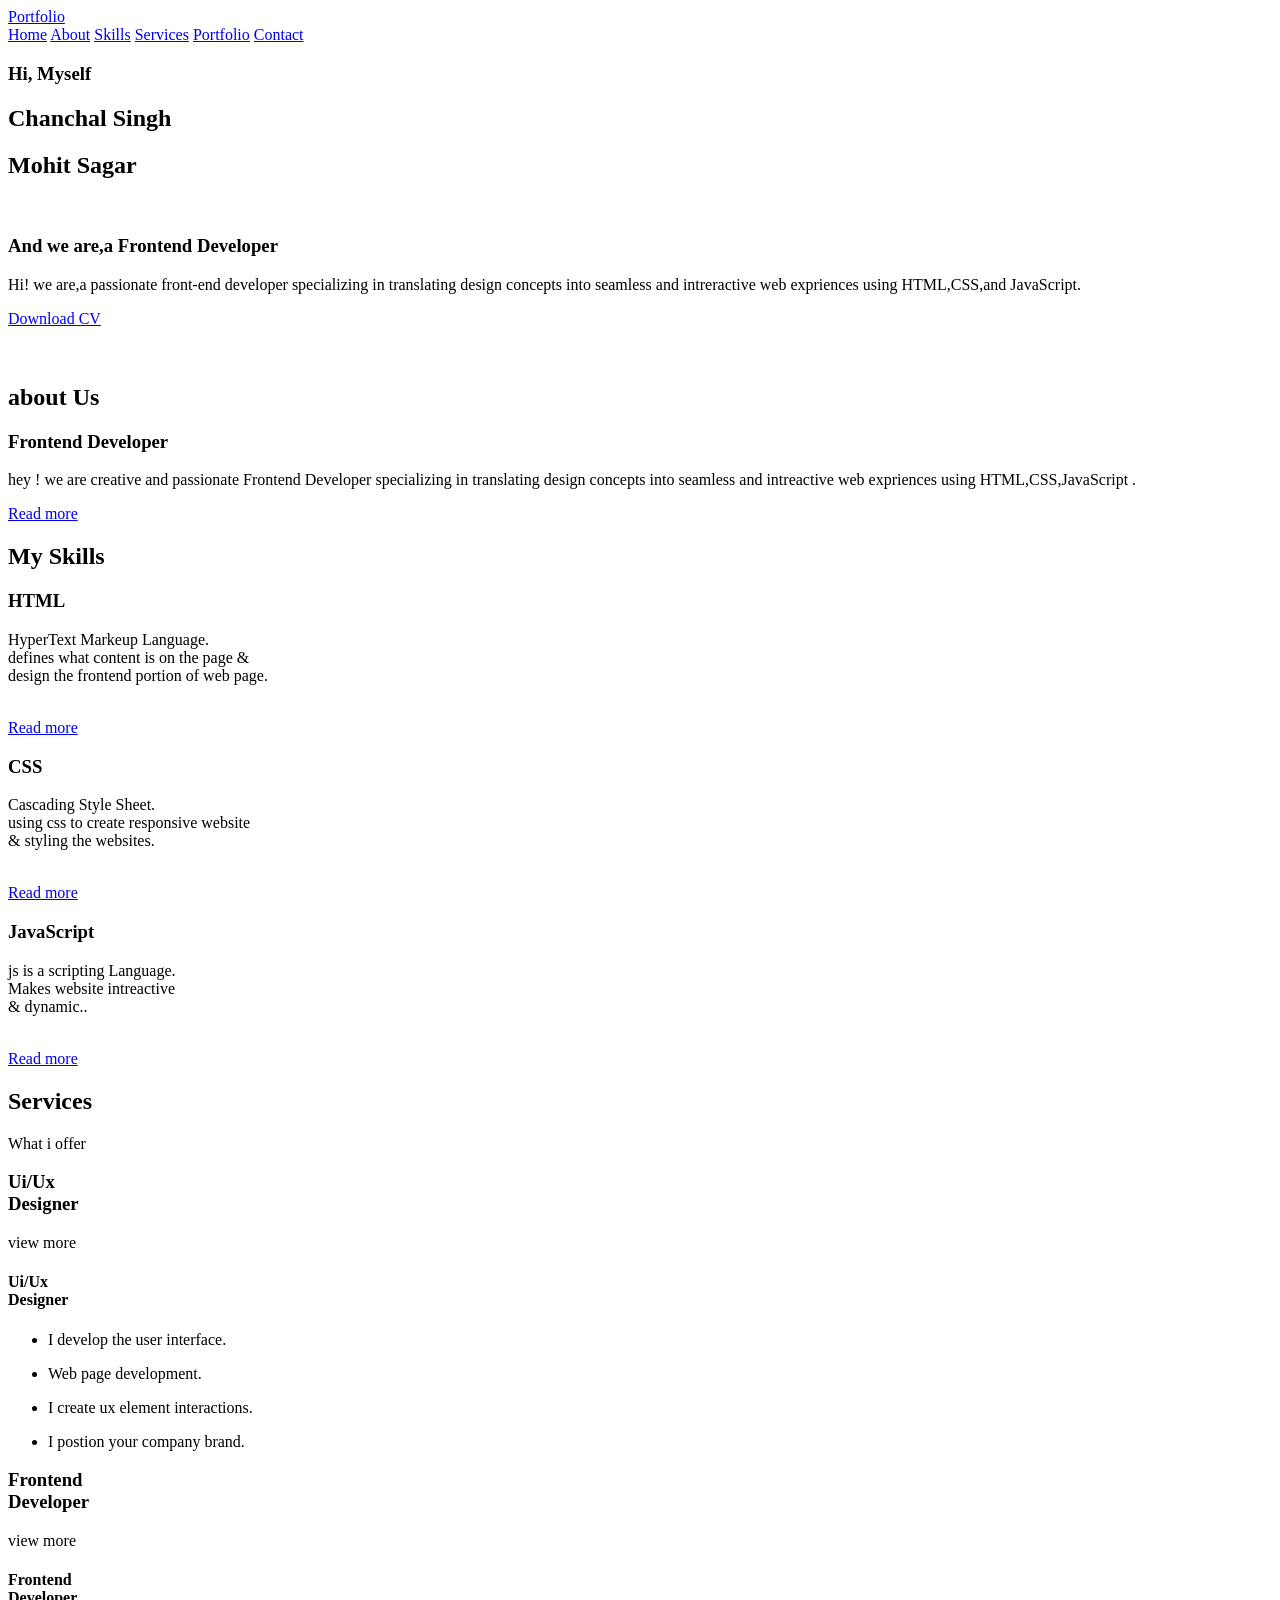
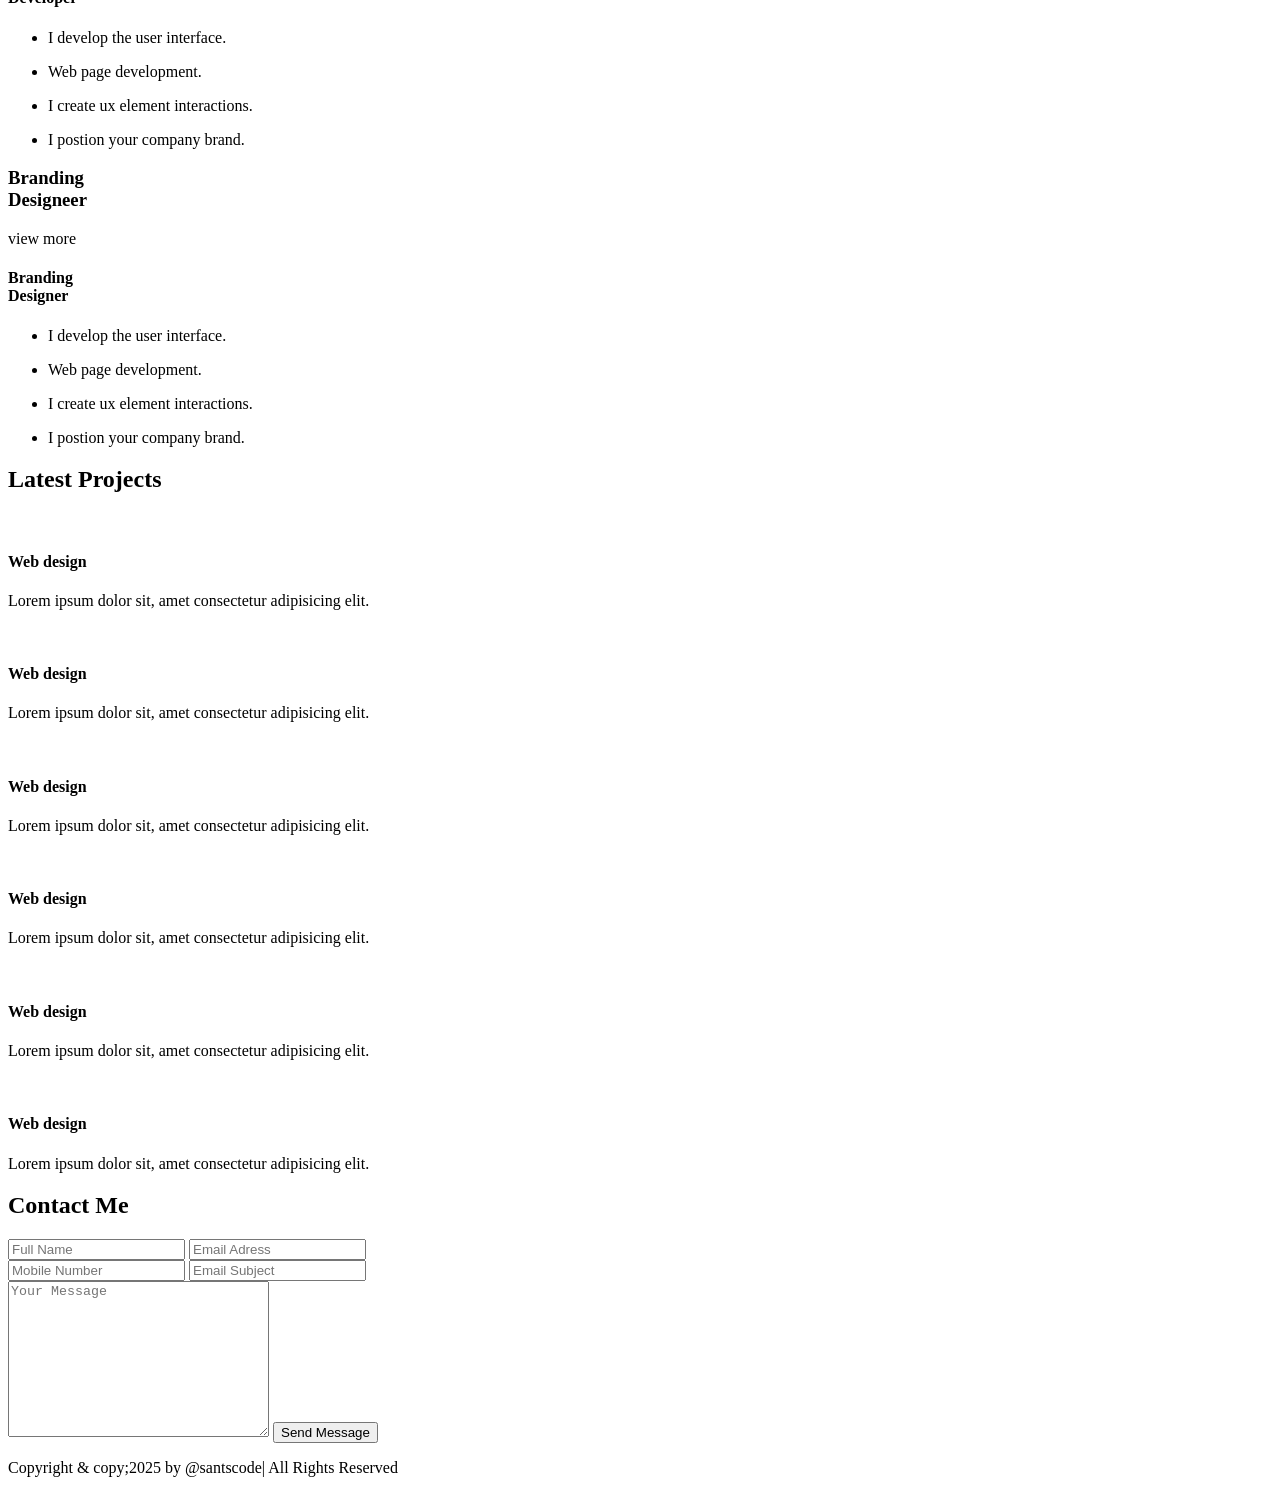
==== project.html @ 7f55e63b "Add files via upload" ====
<!DOCTYPE html>
<html lang="en">
<head>
    <meta charset="UTF-8">
    <meta name="viewport" content="width=device-width, initial-scale=1.0">
    <title>Document</title>
    <link rel="stylesheet" href="https://cdnjs.cloudflare.com/ajax/libs/font-awesome/7.0.1/css/all.min.css" integrity="sha512-2SwdPD6INVrV/lHTZbO2nodKhrnDdJK9/kg2XD1r9uGqPo1cUbujc+IYdlYdEErWNu69gVcYgdxlmVmzTWnetw==" crossorigin="anonymous" referrerpolicy="no-referrer" />
    <link rel="stylesheet" href="style.css">
    <script src="script.js"></script> 

    
</head>
<body>
    <header class="header">
        <a href="#" class="logo">Portfolio</a>

        <i class="fa-solid fa-bars" id="menu-icon"></i>

        <nav class="navbar">
            <a href="#home" class="active">Home</a>
            <a href="#about">About</a>
            <a href="#Skills">Skills</a>
            <a href="#Services">Services</a>
            <a href="#portfolio">Portfolio</a>
            <a href="#contact">Contact</a>
        </nav>
    </header>
    
    <section class="home" id="home">
        <div class="home-content">
            <h3>Hi, Myself</h3>
            <h1>Chanchal Singh</h1> 
             <h2>Mohit Sagar</h2> <br>
            <h3>And we are,a <span> Frontend Developer </span></h3>
            <p> Hi! we are,a passionate front-end developer specializing in translating design concepts into seamless and intreractive web expriences using HTML,CSS,and JavaScript.</p>
            
            <div class="social-media">
                <a href="#"><i class="fa-brands fa-facebook"></i></a>
                <a href="#"><i class="fa-brands fa-twitter"></i></a>
                <a href="#"><i class="fa-brands fa-instagram"></i></a>
                <a href="#"><i class="fa-brands fa-linkedin"></i></a>
            </div>

            <a href="#" class="btn">Download CV</a>
        </div>

        <div class="home-img">
            <img src="https://nexwebsites.com/images/blog/web-development.png" alt="">
        </div>
    </section>
    <!-- about section design -->

    <section class="about" id="about">
        <div class="about-img">
            <img src="https://i.ytimg.com/vi/7C4dv8vuwEk/maxresdefault.jpg" alt="">
        </div>

        <div class="about-content">
            <h2 class="heading">about <span>Us</span></h2>
            <h3>Frontend Developer</h3>
            <p> hey ! we are creative and passionate Frontend Developer specializing in translating design concepts into seamless
                 and intreactive web expriences using HTML,CSS,JavaScript .</p>
            <a href="#" class="btn">Read more</a>
        </div>
    </section>
    <!-- skills section -->
     <!-- <section class="skills section" id="skills">
        <h2 class="section_title">Skills</h2>
        <span class="section_subtitle"><y technical level</span>

            <div class="skills_container container grid">
                <div class="skills_content">
                    <div class="skills_header">
                        <i class="fa-duotone fa-light fa-brackets-curly" skiils_icon></i>

                        <div>
                            <h1 class="skills_title">Frontend developer</h1>
                            <span class="skills_subtitle">More than 4 years</span>
                        </div>
                                <i class="fa-light fa-angle-down" skills_arrow></i>
                        </div>

                        <div class="skills_list grid">
                            <div class="skills_data">
                                <div class="skills_title">
                                    <h3 class="skills_name">HTML</h3>
                                    <span class="skills_number">90%</span>
                                </div>
                                <div class="skills_bar">
                                    <span class="skills_percentage skills_html"></span>
                                </div>
                            </div>

                            <div class="skills_data">
                                <div class="skills_title">
                                    <h3 class="skills_name">CSS</h3>
                                    <span class="skills_number">80%</span>
                                </div>
                                <div class="skills_bar">
                                    <span class="skills_percentage skills_css"></span>
                                </div>
                            </div>

                            <div class="skills_data">
                                <div class="skills_title">
                                    <h3 class="skills_name">JavaSript</h3>
                                    <span class="skills_number">60%</span>
                                </div>
                                <div class="skills_bar">
                                    <span class="skills_percentage skills_js"></span>
                                </div>
                            </div>

                            <div class="skills_data">
                                <div class="skills_title">
                                    <h3 class="skills_name">React</h3>
                                    <span class="skills_number">75%</span>
                                </div>
                                <div class="skills_bar">
                                    <span class="skills_percentage skills_react"></span>
                                </div>
                            </div>
                        </div>
                    </div>
                </div>
            </div>
    </section>
 -->


    <!-- service section design -->
     <section class="skills" id="skills">
        <h2 class="heading">My <span>Skills</span></h2>

        <div class="skills-container">
            <div class="skills-box">
                <i class="fa-brands fa-html5"></i>
                <h3>HTML</h3>
                <p> HyperText Markeup Language. <br>
                     defines what content is on the page & <br>
                    design the frontend portion of web page.</p> <br>
                <a href="#" class="btn">Read more</a>
            </div>

            <div class="skills-box">
                <i class="fa-brands fa-css"></i>
                <h3>CSS</h3>
                <p> Cascading Style Sheet. <br>
                    using css to create responsive website <br>
                     & styling the websites.
                    </p> <br>
                <a href="#" class="btn">Read more</a>
            </div>

            <div class="skills-box">
                <i class="fa-brands fa-js"></i>
                <h3>JavaScript</h3>
                <p> js is a scripting Language. <br>
                     Makes website intreactive <br>
                      & dynamic..</p> <br>
                <a href="#" class="btn">Read more</a>
            </div>
        </div>
     </section>

     <!-- ---------------------- services------------------ -->
      <section class="services section" id="services">
        <h2 class="section_title">Services</h2>
        <span class="section_subtitle">What i offer</span>

        <div class="services_container container grid">

            <!-- ------------services 1-------- -->
             <div class="services_content">
                <div>
                    <i class="uil uil-web-grid services_icon"></i>
                    <h3 class="services_title">Ui/Ux <br> Designer</h3>
                </div>

                <span class="button button--flex button--small button--link services_button">
                    view more
                    <i class="uil uil-arrow-right button_icon"></i>
                </span>

                <div class="services_modal">
                    <div class="services_modal-content">
                        <h4 class="services_modal-title">Ui/Ux <br>Designer</h4>
                        <i class="uil uil-times services_modal-close"></i>

                        <ul class="services_modal-services grid">
                            <li class="services_modal-service">
                                <i class="uil uil-check-circle services_modal-icon"></i>
                                <p>I develop the user interface. </p>
                            </li>

                            <li class="services_modal-service">
                                <i class="uil uil-check-circle services_modal-icon"></i>
                                <p> Web page development. </p>
                            </li>

                            <li class="services_modal-service">
                                <i class="uil uil-check-circle services_modal-icon"></i>
                                <p> I create ux element interactions. </p>
                            </li>

                            <li class="services_modal-service">
                                <i class="uil uil-check-circle services_modal-icon"></i>
                                <p>I postion your company brand. </p>
                            </li>
                        </ul>
                    </div>
                </div>
             </div>

             <!-- --------------------services 2---------------------- -->

             <div class="services_content">
                <div>
                    <i class="uil uil-arrow services-icon"></i>
                    <h3 class="services_title">Frontend<br> Developer</h3>
                </div>

                <span class="button button--flex button--small button--link services_button">
                    view more
                    <i class="uil uil-arrow-right button_icon"></i>
                </span>

                <div class="services_modal">
                    <div class="services_modal-content">
                        <h4 class="services_modal-title">Frontend <br>Developer</h4>
                        <i class="uil uil-times services_modal-close"></i>

                        <ul class="services_modal-services grid">
                            <li class="services_modal-service">
                                <i class="uil uil-check-circle services_modal-icon"></i>
                                <p>I develop the user interface. </p>
                            </li>

                            <li class="services_modal-service">
                                <i class="uil uil-check-circle services_modal-icon"></i>
                                <p> Web page development. </p>
                            </li>

                            <li class="services_modal-service">
                                <i class="uil uil-check-circle services_modal-icon"></i>
                                <p> I create ux element interactions. </p>
                            </li>

                            <li class="services_modal-service">
                                <i class="uil uil-check-circle services_modal-icon"></i>
                                <p>I postion your company brand. </p>
                            </li>
                        </ul>
                    </div>
                </div>
             </div>


                        <!-------------------------services 3------------------------------- -->

                        
             <div class="services_content">
                <div>
                    <i class="uil uil-pen services_icon"></i>
                    <h3 class="services_title">Branding<br> Designeer</h3>
                </div>

                <span class="button button--flex button--small button--link services_button">
                    view more
                    <i class="uil uil-arrow-right button_icon"></i>
                </span>

                <div class="services_modal">
                    <div class="services_modal-content">
                        <h4 class="services_modal-title">Branding<br>Designer</h4>
                        <i class="uil uil-times services_modal-close"></i>

                        <ul class="services_modal-services grid">
                            <li class="services_modal-service">
                                <i class="uil uil-check-circle services_modal-icon"></i>
                                <p>I develop the user interface. </p>
                            </li>

                            <li class="services_modal-service">
                                <i class="uil uil-check-circle services_modal-icon"></i>
                                <p> Web page development. </p>
                            </li>

                            <li class="services_modal-service">
                                <i class="uil uil-check-circle services_modal-icon"></i>
                                <p> I create ux element interactions. </p>
                            </li>

                            <li class="services_modal-service">
                                <i class="uil uil-check-circle services_modal-icon"></i>
                                <p>I postion your company brand. </p>
                            </li>
                        </ul>
                     </div>
                </div>
             </div>
        </div>
      </section>


     <!-- portfolio section code -->
      <section class="portfolio" id="portfolio">
        <h2 class="heading">Latest <span>Projects</span></h2>

        <div class="portfolio-container">
            <div class="portfolio-box">
                <img src="https://encrypted-tbn0.gstatic.com/images?q=tbn:ANd9GcQcWhNCQWmIfLPY48UnGY1GD1vvzpwM5A0dng&s" alt="">
                <div class="portfolio-layer">
                    <h4>Web design</h4>
                    <p>Lorem ipsum dolor sit, amet consectetur adipisicing elit.</p>
                </div>  
            </div>

        <div class="portfolio-box">
                <img src="https://wallpapers.com/images/featured/coding-background-9izlympnd0ovmpli.webp" alt="">
                <div class="portfolio-layer">
                    <h4>Web design</h4>
                    <p>Lorem ipsum dolor sit, amet consectetur adipisicing elit.</p>
                </div>
        </div>

        <div class="portfolio-box">
                <img src="https://encrypted-tbn0.gstatic.com/images?q=tbn:ANd9GcQA8-SVCjWzKKlmFFNOeRy-0k4UFYcGdRPdP8UoX1Ej-yc79iflpdsC0J1tIxqjRBEjPcM&usqp=CAU" alt="">
                <div class="portfolio-layer">
                    <h4>Web design</h4>
                    <p>Lorem ipsum dolor sit, amet consectetur adipisicing elit.</p>
                </div>
        </div>


        <div class="portfolio-box">
                <img src="https://nexwebsites.com/images/blog/web-development.png" alt="">
                <div class="portfolio-layer">
                    <h4>Web design</h4>
                    <p>Lorem ipsum dolor sit, amet consectetur adipisicing elit.</p>
                </div>
        </div>


         <div class="portfolio-box">
                <img src="https://cdn.prod.website-files.com/63661be69add2683cb565ec0/6367773b943c1ae4cae4c5ea_Goldfish%20Code%20%3AFront%20End%20vs%20Back%20End%20Development.jpg" alt="">
                <div class="portfolio-layer">
                    <h4>Web design</h4>
                    <p>Lorem ipsum dolor sit, amet consectetur adipisicing elit.</p>
                </div>
         </div>


        <div class="portfolio-box">
                <img src="https://encrypted-tbn0.gstatic.com/images?q=tbn:ANd9GcTIYVaniTEzoOJwU8rK9FwqmAMg4bFlgAS8V4hAoCARYr05YmHAVi4Egm0ym7dl34-bvds&usqp=CAU" alt="">
                <div class="portfolio-layer">
                    <h4>Web design</h4>
                    <p>Lorem ipsum dolor sit, amet consectetur adipisicing elit.</p>

                </div>
            </div>
        </div>
      </section>

      <!-- contact section design -->
       <section class="contact" id="contact">
        <h2 class="heading">Contact <span>Me</span></h2>
        <form action="#">
            <div class="input-box">
                <input type="text" placeholder="Full Name">
                <input type="email" placeholder="Email Adress">
            </div>
            <div class="input-box">
                <input type="number" placeholder="Mobile Number">
                <input type="text" placeholder="Email Subject">
            </div>
            <textarea name="" id="" cols="30" rows="10" placeholder="Your Message"></textarea>
            <input type="submit" value="Send Message" class="btn">
        </form>
       </section>
    <!-- footer design -->
     <footer class="footer">
        <div class="footer-text">
            <p>Copyright & copy;2025 by @santscode| All Rights Reserved</p>
        </div>

        <div class="footer-iconTop">
            <a href="#home"><i class="fa-solid fa-angle-up"></i></a>

        </div>
     </footer>

     <script src="https://unpkg.com/scrollreveal"></script>
     
     <script src="script.js"></script>
</body>
</html>
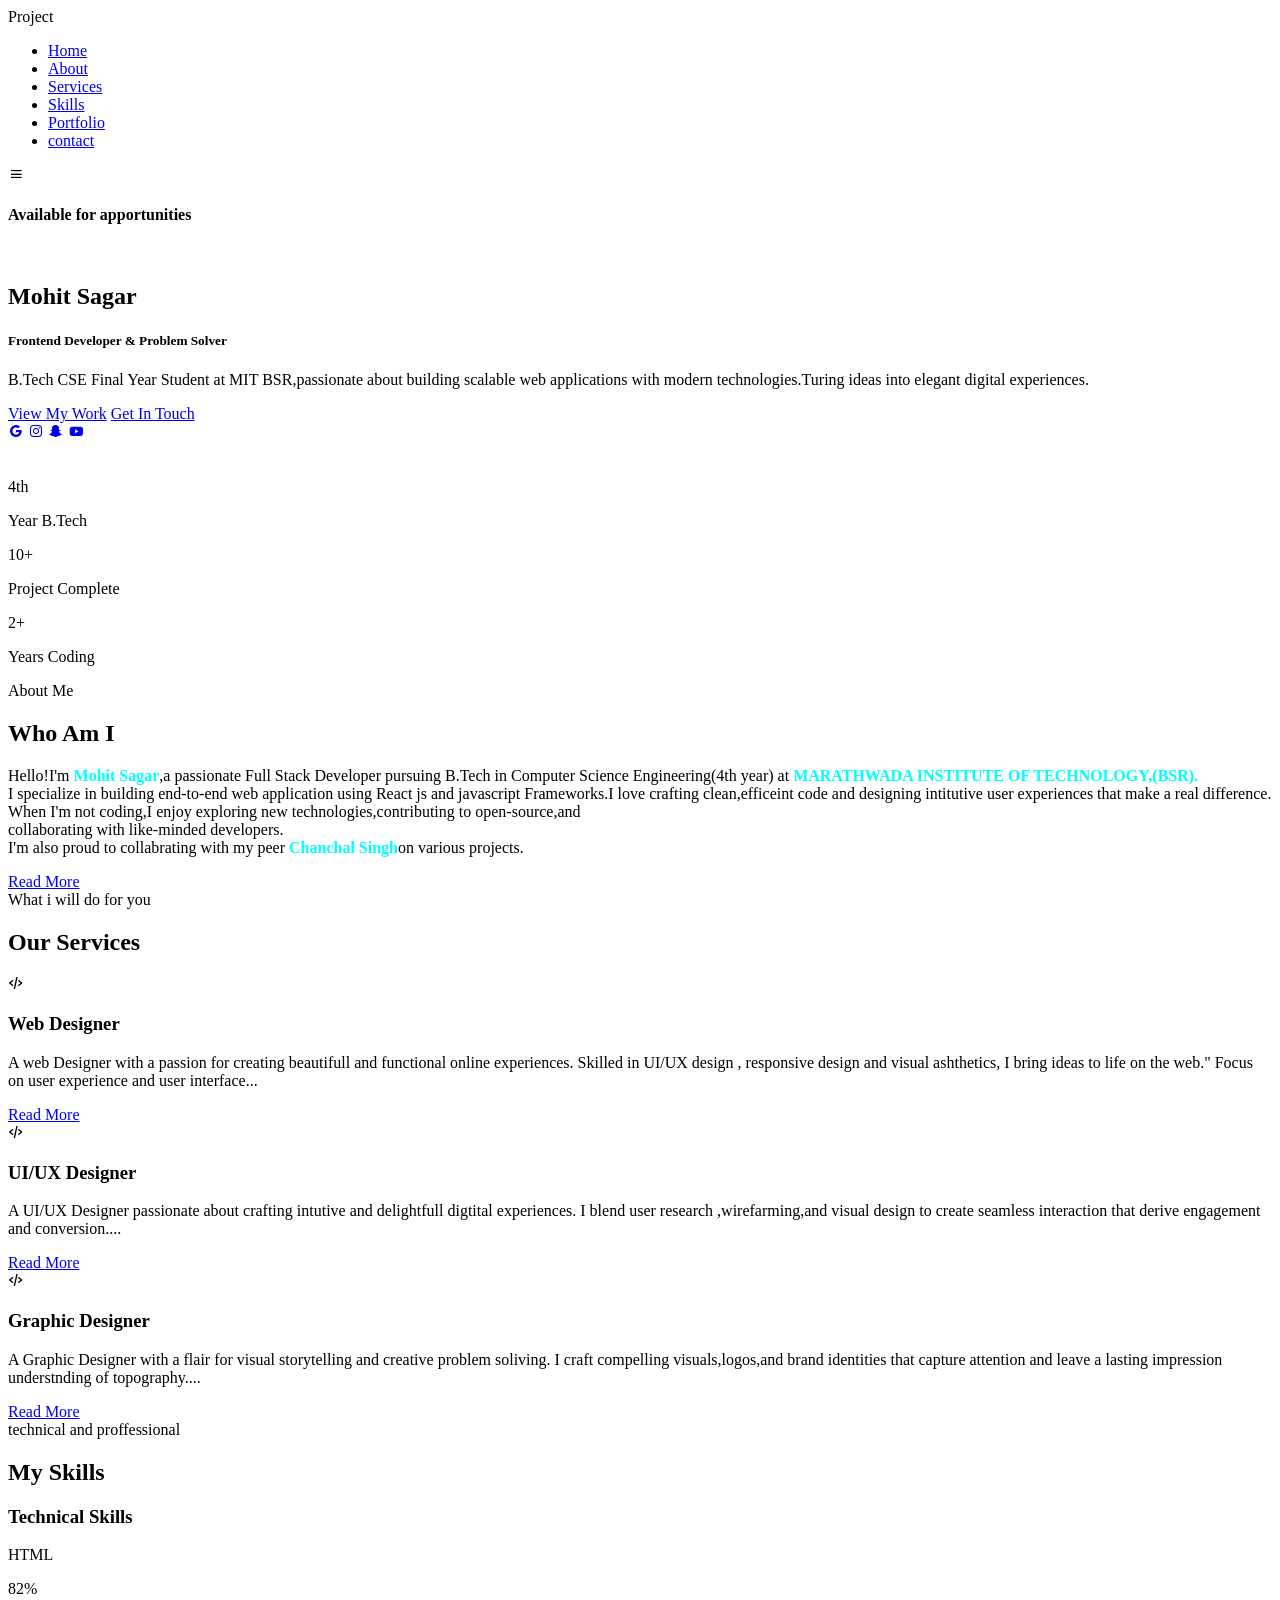
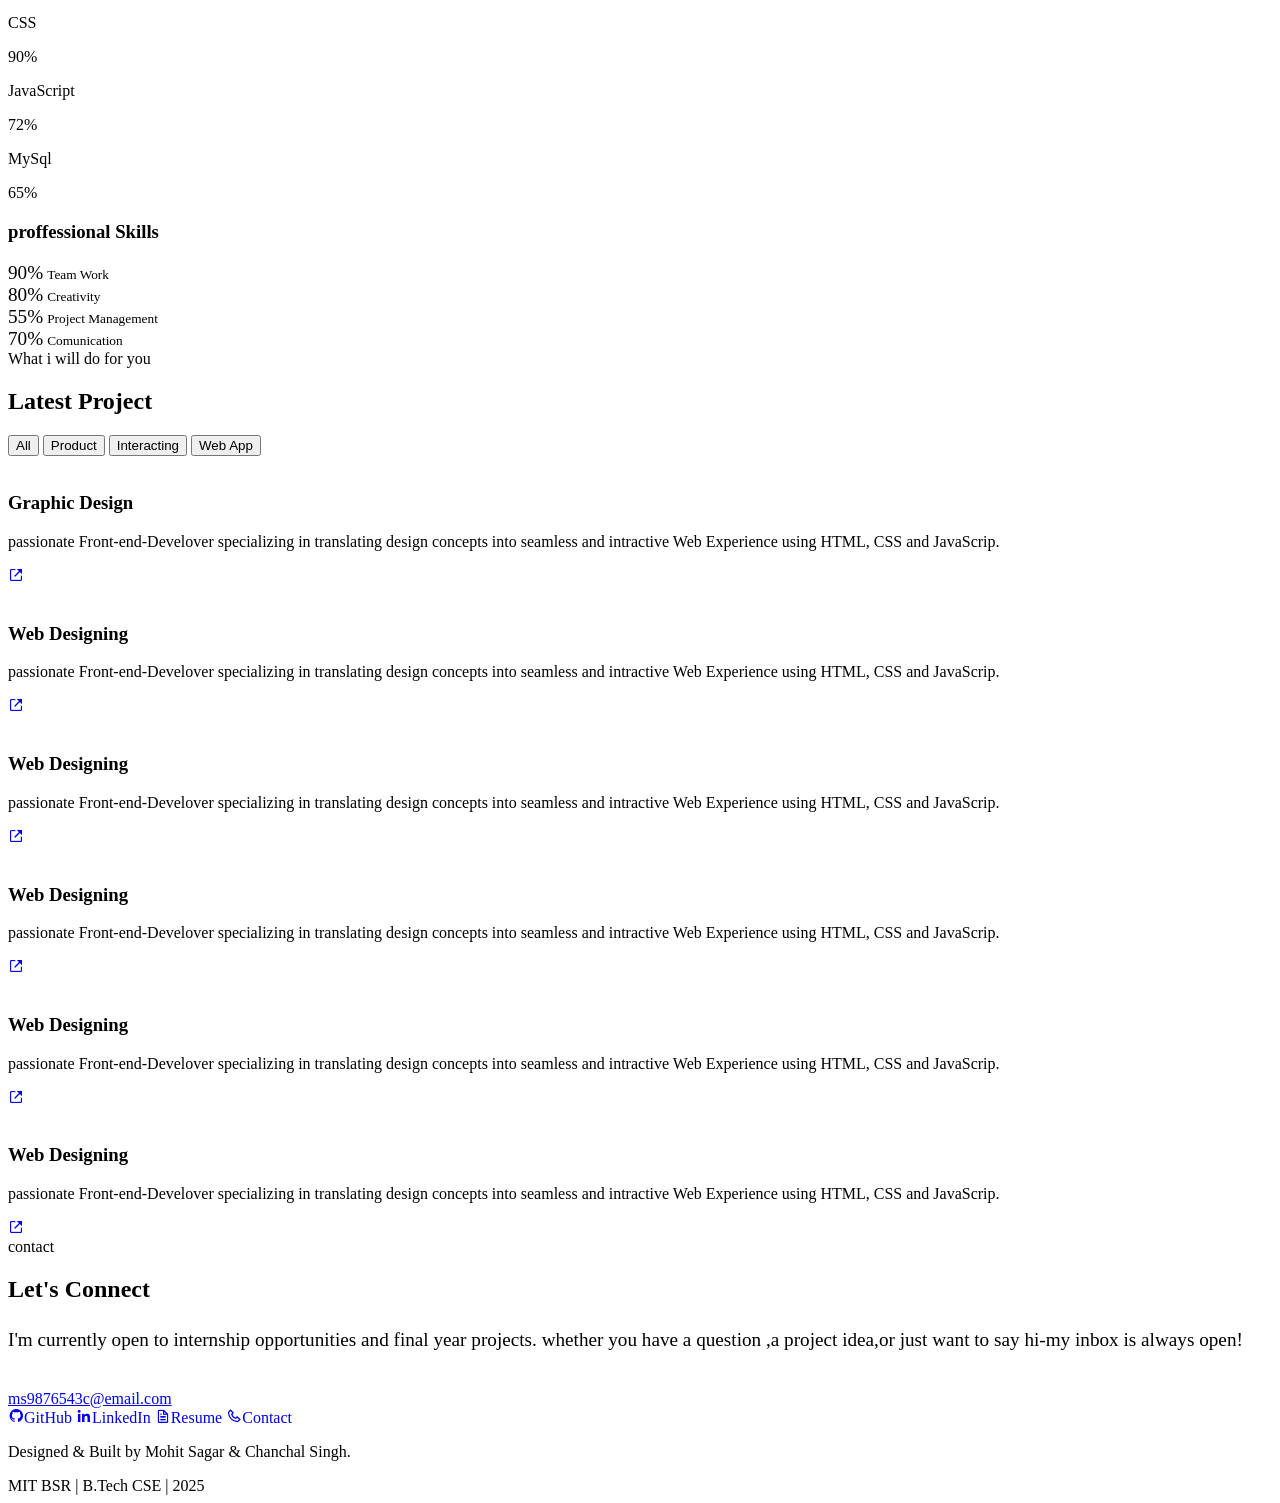
==== commit d4abe952: "Add files via upload" ====
--- a/project.html
+++ b/project.html
@@ -3,395 +3,373 @@
 <head>
     <meta charset="UTF-8">
     <meta name="viewport" content="width=device-width, initial-scale=1.0">
-    <title>Document</title>
-    <link rel="stylesheet" href="https://cdnjs.cloudflare.com/ajax/libs/font-awesome/7.0.1/css/all.min.css" integrity="sha512-2SwdPD6INVrV/lHTZbO2nodKhrnDdJK9/kg2XD1r9uGqPo1cUbujc+IYdlYdEErWNu69gVcYgdxlmVmzTWnetw==" crossorigin="anonymous" referrerpolicy="no-referrer" />
-    <link rel="stylesheet" href="style.css">
-    <script src="script.js"></script> 
-
-    
+    <title>Personal Portfolio</title>
+    <link rel="stylesheet" href="project.css">
+    <link href='https://unpkg.com/boxicons@2.1.4/css/boxicons.min.css' rel='stylesheet'>
+
 </head>
 <body>
-    <header class="header">
-        <a href="#" class="logo">Portfolio</a>
-
-        <i class="fa-solid fa-bars" id="menu-icon"></i>
-
-        <nav class="navbar">
-            <a href="#home" class="active">Home</a>
-            <a href="#about">About</a>
-            <a href="#Skills">Skills</a>
-            <a href="#Services">Services</a>
-            <a href="#portfolio">Portfolio</a>
-            <a href="#contact">Contact</a>
-        </nav>
+    <header>
+        <div class="logo"><span>P</span>roject</div>
+        <ul class="navlist">
+            <li><a href="#home">Home</a></li>
+            <li><a href="#about">About</a></li>
+            <li><a href="#services">Services</a></li>
+            <li><a href="#skills">Skills</a></li>
+            <li><a href="#portfolio">Portfolio</a></li>
+            <li><a href="#contact">contact</a></li>
+        </ul>
+        <div id="menu-icon" class="bx bx-menu"></div>
     </header>
-    
-    <section class="home" id="home">
-        <div class="home-content">
-            <h3>Hi, Myself</h3>
-            <h1>Chanchal Singh</h1> 
-             <h2>Mohit Sagar</h2> <br>
-            <h3>And we are,a <span> Frontend Developer </span></h3>
-            <p> Hi! we are,a passionate front-end developer specializing in translating design concepts into seamless and intreractive web expriences using HTML,CSS,and JavaScript.</p>
-            
-            <div class="social-media">
-                <a href="#"><i class="fa-brands fa-facebook"></i></a>
-                <a href="#"><i class="fa-brands fa-twitter"></i></a>
-                <a href="#"><i class="fa-brands fa-instagram"></i></a>
-                <a href="#"><i class="fa-brands fa-linkedin"></i></a>
-            </div>
-
-            <a href="#" class="btn">Download CV</a>
-        </div>
-
-        <div class="home-img">
-            <img src="https://nexwebsites.com/images/blog/web-development.png" alt="">
-        </div>
-    </section>
-    <!-- about section design -->
-
-    <section class="about" id="about">
-        <div class="about-img">
-            <img src="https://i.ytimg.com/vi/7C4dv8vuwEk/maxresdefault.jpg" alt="">
-        </div>
-
-        <div class="about-content">
-            <h2 class="heading">about <span>Us</span></h2>
-            <h3>Frontend Developer</h3>
-            <p> hey ! we are creative and passionate Frontend Developer specializing in translating design concepts into seamless
-                 and intreactive web expriences using HTML,CSS,JavaScript .</p>
-            <a href="#" class="btn">Read more</a>
-        </div>
-    </section>
-    <!-- skills section -->
-     <!-- <section class="skills section" id="skills">
-        <h2 class="section_title">Skills</h2>
-        <span class="section_subtitle"><y technical level</span>
-
-            <div class="skills_container container grid">
-                <div class="skills_content">
-                    <div class="skills_header">
-                        <i class="fa-duotone fa-light fa-brackets-curly" skiils_icon></i>
-
-                        <div>
-                            <h1 class="skills_title">Frontend developer</h1>
-                            <span class="skills_subtitle">More than 4 years</span>
-                        </div>
-                                <i class="fa-light fa-angle-down" skills_arrow></i>
-                        </div>
-
-                        <div class="skills_list grid">
-                            <div class="skills_data">
-                                <div class="skills_title">
-                                    <h3 class="skills_name">HTML</h3>
-                                    <span class="skills_number">90%</span>
-                                </div>
-                                <div class="skills_bar">
-                                    <span class="skills_percentage skills_html"></span>
-                                </div>
-                            </div>
-
-                            <div class="skills_data">
-                                <div class="skills_title">
-                                    <h3 class="skills_name">CSS</h3>
-                                    <span class="skills_number">80%</span>
-                                </div>
-                                <div class="skills_bar">
-                                    <span class="skills_percentage skills_css"></span>
-                                </div>
-                            </div>
-
-                            <div class="skills_data">
-                                <div class="skills_title">
-                                    <h3 class="skills_name">JavaSript</h3>
-                                    <span class="skills_number">60%</span>
-                                </div>
-                                <div class="skills_bar">
-                                    <span class="skills_percentage skills_js"></span>
-                                </div>
-                            </div>
-
-                            <div class="skills_data">
-                                <div class="skills_title">
-                                    <h3 class="skills_name">React</h3>
-                                    <span class="skills_number">75%</span>
-                                </div>
-                                <div class="skills_bar">
-                                    <span class="skills_percentage skills_react"></span>
-                                </div>
-                            </div>
-                        </div>
-                    </div>
-                </div>
-            </div>
-    </section>
- -->
-
-
-    <!-- service section design -->
-     <section class="skills" id="skills">
-        <h2 class="heading">My <span>Skills</span></h2>
-
-        <div class="skills-container">
-            <div class="skills-box">
-                <i class="fa-brands fa-html5"></i>
-                <h3>HTML</h3>
-                <p> HyperText Markeup Language. <br>
-                     defines what content is on the page & <br>
-                    design the frontend portion of web page.</p> <br>
-                <a href="#" class="btn">Read more</a>
-            </div>
-
-            <div class="skills-box">
-                <i class="fa-brands fa-css"></i>
-                <h3>CSS</h3>
-                <p> Cascading Style Sheet. <br>
-                    using css to create responsive website <br>
-                     & styling the websites.
-                    </p> <br>
-                <a href="#" class="btn">Read more</a>
-            </div>
-
-            <div class="skills-box">
-                <i class="fa-brands fa-js"></i>
-                <h3>JavaScript</h3>
-                <p> js is a scripting Language. <br>
-                     Makes website intreactive <br>
-                      & dynamic..</p> <br>
-                <a href="#" class="btn">Read more</a>
-            </div>
-        </div>
+
+
+<!-- ----------------------home section------------------------- -->
+ <section id="home" class="home">
+    <div class="home-content">
+        <h4> Available for apportunities </h4><br> <h1>Mohit Sagar</h1>
+        <div class="change-text">
+            <h5>Frontend Developer & Problem Solver</h5>
+        </div>
+
+        <p>
+        </p>
+
+        <div class="info-box">
+                <p> B.Tech CSE Final Year Student at MIT BSR,passionate about building scalable web applications with modern technologies.Turing ideas  into elegant digital experiences.
+                </p>
+            </div>
+
+        <div class="buttons">
+            <a href="#services" class="btn-primary"> <span>View My Work</span></a>
+            <a href="#contact" class="btn-secondary">Get In Touch</a>
+        </div>
+
+        <div class="social-icons">
+            <a href="https://www.google.com/"><i class="bx bxl-google"></i></a>
+            <a href="https://www.instagram.com/"><i class="bx bxl-instagram"></i></a>
+            <a href="https://www.snapchat.com/"><i class="bx bxl-snapchat"></i></a>
+            <a href="https://www.youtube.com/"><i class="bx bxl-youtube"></i></a>
+        </div>
+    </div>
+
+
+    <div class="home-image">
+        <div class="img-box">
+            <img src="https://as1.ftcdn.net/v2/jpg/02/54/35/56/1000_F_254355622_MsphvzrPqMordDPvq7PqIWYXE2eQnYRz.jpg" alt="">
+        </div>
+    </div>
+ </section>
+
+ <!-- ------------------abaut section--------------------- -->
+ <section id="about" class="about">
+    <div class="img-about">
+        <img src="https://i1.wp.com/tolustar.com/wp-content/uploads/2020/02/Front-end-Development.jpeg?w=750&ssl=1" alt="" srcset="">
+
+        <div class="info-about1">
+            <span>4th</span>
+            <p>Year B.Tech</p>
+        </div>
+        <div class="info-about2">
+            <span>10+</span>
+            <p>Project Complete</p>
+        </div>
+        <div class="info-about3">
+            <span>2+</span>
+            <p>Years Coding </p>
+        </div>
+    </div>
+
+    <div class="about-content">
+        <span>  About Me </span>
+        <h2>Who Am I</h2>
+        <p> Hello!I'm <strong style="color:aqua;">Mohit Sagar</strong>,a passionate Full Stack Developer pursuing B.Tech in Computer Science 
+            Engineering(4th year) at <strong style="color: aqua;">MARATHWADA INSTITUTE OF TECHNOLOGY,(BSR).</strong> <br>
+
+            I specialize in building end-to-end web application using React js and  javascript Frameworks.I love crafting clean,efficeint code and designing intitutive
+            user experiences that make a real difference.
+
+            When I'm not coding,I enjoy exploring new technologies,contributing to open-source,and <br>collaborating with like-minded developers.
+            <br>I'm also proud to collabrating with my peer <strong style="color:aqua;">Chanchal Singh</strong>on various projects.
+
+          </p>
+
+             <div class="btn-box">
+                <a href="#" class="btn">Read More</a>
+             </div>
+    </div>
+ </section>
+
+ <!-- ---------------------service section--------------------------------- -->
+  <section id="services" class="services">
+    <div class="main-text">
+        <span>What i will do for you</span>
+        <h2>Our Services</h2>
+    </div>
+
+    <div class="section-services">
+        <div class="service-box">
+            <i class="bx bx-code-alt service-icon"></i>
+            <h3>Web Designer</h3>
+            <p> A web Designer with a passion for creating beautifull and functional online experiences.
+                Skilled in UI/UX design , responsive design and visual ashthetics,
+                I bring ideas to life on the web."
+                Focus on user experience 
+                and user interface... 
+            </p>
+            <div class="btn-box service-btn">
+                <a href="#" class="btn">Read More</a>
+            </div>
+        </div>
+
+        <div class="service-box">
+            <i class="bx bx-code-alt service-icon"></i>
+            <h3>UI/UX Designer</h3>
+            <p> A UI/UX Designer passionate about crafting intutive and delightfull digtital experiences.
+                I blend user research ,wirefarming,and visual design to create 
+                seamless interaction that derive engagement 
+                and conversion....
+            </p>
+            <div class="btn-box service-btn">
+                <a href="#" class="btn">Read More</a>
+                
+            </div>
+        </div>
+
+        <div class="service-box">
+            <i class="bx bx-code-alt service-icon"></i>
+            <h3>Graphic Designer</h3>
+            <p> A Graphic Designer with a flair for visual storytelling and creative problem soliving.
+                I craft compelling visuals,logos,and brand identities that 
+                capture attention and leave
+                a lasting impression understnding of
+                 topography....
+            </p>
+            <div class="btn-box service-btn">
+                <a href="#" class="btn">Read More</a>
+            </div>      
+        </div>
+    </div>
+  </section>
+
+  <!-- -------------------skills section--------------------- -->
+
+  <section id="skills" class="skills">
+    <div class="main-text">
+        <span> technical and proffessional</span>
+        <h2>My Skills</h2>
+    </div>
+
+    <div class="skill-main">
+        <div class="skill-left">
+            <h3>Technical Skills</h3>
+            <div class="skill-bar">
+                <div class="info">
+                    <p>HTML</p>
+                    <p>82%</p>
+                </div>
+                <div class="bar">
+                    <span class="html"></span>
+                </div>
+            </div>
+
+             <div class="skill-bar">
+                <div class="info">
+                    <p>CSS</p>
+                    <p>90%</p>
+                </div>
+                <div class="bar">
+                    <span class="css"></span>
+                </div>
+            </div>
+
+             <div class="skill-bar">
+                <div class="info">
+                    <p>JavaScript</p>
+                    <p>72%</p>
+                </div>
+                <div class="bar">
+                    <span class="javascript"></span>
+                </div>
+            </div>
+
+             <div class="skill-bar">
+                <div class="info">
+                    <p>MySql</p>
+                    <p>65%</p>
+                </div>
+                <div class="bar">
+                    <span class="mysql"></span>
+                </div>
+            </div>
+        </div>
+        <div class="skill-right">
+            <h3>proffessional Skills</h3>
+            <div class="professional">
+                <div class="box">
+                    <div class="circle" data-dots="80" data-percent="90"></div>
+                    <div class="text">
+                        <big>90%</big>
+                        <small>Team Work</small>
+                    </div>
+                </div>
+
+                <div class="box">
+                    <div class="circle" data-dots="80" data-percent="90"></div>
+                    <div class="text">
+                        <big>80%</big>
+                        <small>Creativity</small>
+                    </div>
+                </div>
+
+                <div class="box">
+                    <div class="circle" data-dots="80" data-percent="90"></div>
+                    <div class="text">
+                        <big>55%</big>
+                        <small>Project Management</small>
+                    </div>
+                </div>
+
+                <div class="box">
+                    <div class="circle" data-dots="80" data-percent="90"></div>
+                    <div class="text">
+                        <big>70%</big>
+                        <small>Comunication</small>
+                    </div>
+                </div>
+            </div>
+        </div>
+
      </section>
 
-     <!-- ---------------------- services------------------ -->
-      <section class="services section" id="services">
-        <h2 class="section_title">Services</h2>
-        <span class="section_subtitle">What i offer</span>
-
-        <div class="services_container container grid">
-
-            <!-- ------------services 1-------- -->
-             <div class="services_content">
-                <div>
-                    <i class="uil uil-web-grid services_icon"></i>
-                    <h3 class="services_title">Ui/Ux <br> Designer</h3>
-                </div>
-
-                <span class="button button--flex button--small button--link services_button">
-                    view more
-                    <i class="uil uil-arrow-right button_icon"></i>
-                </span>
-
-                <div class="services_modal">
-                    <div class="services_modal-content">
-                        <h4 class="services_modal-title">Ui/Ux <br>Designer</h4>
-                        <i class="uil uil-times services_modal-close"></i>
-
-                        <ul class="services_modal-services grid">
-                            <li class="services_modal-service">
-                                <i class="uil uil-check-circle services_modal-icon"></i>
-                                <p>I develop the user interface. </p>
-                            </li>
-
-                            <li class="services_modal-service">
-                                <i class="uil uil-check-circle services_modal-icon"></i>
-                                <p> Web page development. </p>
-                            </li>
-
-                            <li class="services_modal-service">
-                                <i class="uil uil-check-circle services_modal-icon"></i>
-                                <p> I create ux element interactions. </p>
-                            </li>
-
-                            <li class="services_modal-service">
-                                <i class="uil uil-check-circle services_modal-icon"></i>
-                                <p>I postion your company brand. </p>
-                            </li>
-                        </ul>
-                    </div>
-                </div>
-             </div>
-
-             <!-- --------------------services 2---------------------- -->
-
-             <div class="services_content">
-                <div>
-                    <i class="uil uil-arrow services-icon"></i>
-                    <h3 class="services_title">Frontend<br> Developer</h3>
-                </div>
-
-                <span class="button button--flex button--small button--link services_button">
-                    view more
-                    <i class="uil uil-arrow-right button_icon"></i>
-                </span>
-
-                <div class="services_modal">
-                    <div class="services_modal-content">
-                        <h4 class="services_modal-title">Frontend <br>Developer</h4>
-                        <i class="uil uil-times services_modal-close"></i>
-
-                        <ul class="services_modal-services grid">
-                            <li class="services_modal-service">
-                                <i class="uil uil-check-circle services_modal-icon"></i>
-                                <p>I develop the user interface. </p>
-                            </li>
-
-                            <li class="services_modal-service">
-                                <i class="uil uil-check-circle services_modal-icon"></i>
-                                <p> Web page development. </p>
-                            </li>
-
-                            <li class="services_modal-service">
-                                <i class="uil uil-check-circle services_modal-icon"></i>
-                                <p> I create ux element interactions. </p>
-                            </li>
-
-                            <li class="services_modal-service">
-                                <i class="uil uil-check-circle services_modal-icon"></i>
-                                <p>I postion your company brand. </p>
-                            </li>
-                        </ul>
-                    </div>
-                </div>
-             </div>
-
-
-                        <!-------------------------services 3------------------------------- -->
-
-                        
-             <div class="services_content">
-                <div>
-                    <i class="uil uil-pen services_icon"></i>
-                    <h3 class="services_title">Branding<br> Designeer</h3>
-                </div>
-
-                <span class="button button--flex button--small button--link services_button">
-                    view more
-                    <i class="uil uil-arrow-right button_icon"></i>
-                </span>
-
-                <div class="services_modal">
-                    <div class="services_modal-content">
-                        <h4 class="services_modal-title">Branding<br>Designer</h4>
-                        <i class="uil uil-times services_modal-close"></i>
-
-                        <ul class="services_modal-services grid">
-                            <li class="services_modal-service">
-                                <i class="uil uil-check-circle services_modal-icon"></i>
-                                <p>I develop the user interface. </p>
-                            </li>
-
-                            <li class="services_modal-service">
-                                <i class="uil uil-check-circle services_modal-icon"></i>
-                                <p> Web page development. </p>
-                            </li>
-
-                            <li class="services_modal-service">
-                                <i class="uil uil-check-circle services_modal-icon"></i>
-                                <p> I create ux element interactions. </p>
-                            </li>
-
-                            <li class="services_modal-service">
-                                <i class="uil uil-check-circle services_modal-icon"></i>
-                                <p>I postion your company brand. </p>
-                            </li>
-                        </ul>
-                     </div>
-                </div>
-             </div>
+
+     <!-- ------------------------portfolio section----------------- -->
+      <section id="portfolio" class="portfolio">
+        <div class="main-text">
+            <span>What i will do for you</span>
+            <h2>Latest Project</h2>
+        </div>
+
+        <div class="container">
+            <div class="fillter-buttons">
+                <button class="btn">All</button>
+                <button class="btn">Product</button>
+                <button class="btn">Interacting</button>
+                <button class="btn">Web App</button>
+            </div>
+            <div class="portfolio-gallery">
+                <div class="port-box">
+                    <div class="port-img">
+                        <img src="https://t3.ftcdn.net/jpg/02/94/37/08/360_F_294370899_CjLy3nMMSkm9FBsIdPvqlQgjiGrTT9kW.jpg" alt="">
+                    </div>
+                    <div class="port-content">
+                        <h3>Graphic Design</h3>
+                        <p> passionate Front-end-Develover specializing in translating design concepts
+                            into seamless and intractive Web Experience using HTML, CSS and JavaScrip.
+                        </p>
+                        <a href="#"><i class='bx bx-link-external'></i></a>
+                    </div>
+                </div>
+
+                <div class="port-box">
+                    <div class="port-img">
+                        <img src="https://www.ziprecruiter.com/svc/fotomat/public-ziprecruiter/cms/1009606788HTMLCSSDeveloper.jpg=ws1280x960" alt="">
+                    </div>
+                    <div class="port-content">
+                        <h3>Web Designing</h3>
+                        <p> passionate Front-end-Develover specializing in translating design concepts
+                            into seamless and intractive Web Experience using HTML, CSS and JavaScrip.
+                        </p>
+                        <a href="#"><i class='bx bx-link-external'></i></a>
+                    </div>
+                </div>
+
+                <div class="port-box">
+                    <div class="port-img">
+                        <img src="https://t3.ftcdn.net/jpg/03/18/60/62/360_F_318606217_Hk8jo2MVoI33SQOkYrfOF929J7JgIP0P.jpg" alt="">
+                    </div>
+                    <div class="port-content">
+                        <h3>Web Designing</h3>
+                        <p> passionate Front-end-Develover specializing in translating design concepts
+                            into seamless and intractive Web Experience using HTML, CSS and JavaScrip.
+                        </p>
+                        <a href="#"><i class='bx bx-link-external'></i></a>
+                    </div>
+                </div>
+
+                <div class="port-box">
+                    <div class="port-img">
+                        <img src="https://www.shutterstock.com/image-photo/computer-language-html-css-website-260nw-1983038642.jpg" alt="">
+                    </div>
+                    <div class="port-content">
+                        <h3>Web Designing</h3>
+                        <p> passionate Front-end-Develover specializing in translating design concepts
+                            into seamless and intractive Web Experience using HTML, CSS and JavaScrip.
+                        </p>
+                        <a href="#"><i class='bx bx-link-external'></i></a>
+                    </div>
+                </div>
+
+                <div class="port-box">
+                    <div class="port-img">
+                        <img src="https://t3.ftcdn.net/jpg/02/94/37/08/360_F_294370899_CjLy3nMMSkm9FBsIdPvqlQgjiGrTT9kW.jpg" alt="">
+                    </div>
+                    <div class="port-content">
+                        <h3>Web Designing</h3>
+                        <p> passionate Front-end-Develover specializing in translating design concepts
+                            into seamless and intractive Web Experience using HTML, CSS and JavaScrip.
+                        </p>
+                        <a href="#"><i class='bx bx-link-external'></i></a>
+                    </div>
+                </div>
+
+                <div class="port-box">
+                    <div class="port-img">
+                        <img src="https://encrypted-tbn0.gstatic.com/images?q=tbn:ANd9GcQUQhF4-vQjbI6gPs_OsDZ1Mdo-y78Z2X-Zlw&s" alt="">
+                    </div>
+                    <div class="port-content">
+                        <h3>Web Designing</h3>
+                        <p> passionate Front-end-Develover specializing in translating design concepts
+                            into seamless and intractive Web Experience using HTML, CSS and JavaScrip.
+                        </p>
+                        <a href="#"><i class='bx bx-link-external'></i></a>
+                    </div>
+                </div>
+            </div>
         </div>
       </section>
 
 
-     <!-- portfolio section code -->
-      <section class="portfolio" id="portfolio">
-        <h2 class="heading">Latest <span>Projects</span></h2>
-
-        <div class="portfolio-container">
-            <div class="portfolio-box">
-                <img src="https://encrypted-tbn0.gstatic.com/images?q=tbn:ANd9GcQcWhNCQWmIfLPY48UnGY1GD1vvzpwM5A0dng&s" alt="">
-                <div class="portfolio-layer">
-                    <h4>Web design</h4>
-                    <p>Lorem ipsum dolor sit, amet consectetur adipisicing elit.</p>
-                </div>  
-            </div>
-
-        <div class="portfolio-box">
-                <img src="https://wallpapers.com/images/featured/coding-background-9izlympnd0ovmpli.webp" alt="">
-                <div class="portfolio-layer">
-                    <h4>Web design</h4>
-                    <p>Lorem ipsum dolor sit, amet consectetur adipisicing elit.</p>
-                </div>
-        </div>
-
-        <div class="portfolio-box">
-                <img src="https://encrypted-tbn0.gstatic.com/images?q=tbn:ANd9GcQA8-SVCjWzKKlmFFNOeRy-0k4UFYcGdRPdP8UoX1Ej-yc79iflpdsC0J1tIxqjRBEjPcM&usqp=CAU" alt="">
-                <div class="portfolio-layer">
-                    <h4>Web design</h4>
-                    <p>Lorem ipsum dolor sit, amet consectetur adipisicing elit.</p>
-                </div>
-        </div>
-
-
-        <div class="portfolio-box">
-                <img src="https://nexwebsites.com/images/blog/web-development.png" alt="">
-                <div class="portfolio-layer">
-                    <h4>Web design</h4>
-                    <p>Lorem ipsum dolor sit, amet consectetur adipisicing elit.</p>
-                </div>
-        </div>
-
-
-         <div class="portfolio-box">
-                <img src="https://cdn.prod.website-files.com/63661be69add2683cb565ec0/6367773b943c1ae4cae4c5ea_Goldfish%20Code%20%3AFront%20End%20vs%20Back%20End%20Development.jpg" alt="">
-                <div class="portfolio-layer">
-                    <h4>Web design</h4>
-                    <p>Lorem ipsum dolor sit, amet consectetur adipisicing elit.</p>
-                </div>
-         </div>
-
-
-        <div class="portfolio-box">
-                <img src="https://encrypted-tbn0.gstatic.com/images?q=tbn:ANd9GcTIYVaniTEzoOJwU8rK9FwqmAMg4bFlgAS8V4hAoCARYr05YmHAVi4Egm0ym7dl34-bvds&usqp=CAU" alt="">
-                <div class="portfolio-layer">
-                    <h4>Web design</h4>
-                    <p>Lorem ipsum dolor sit, amet consectetur adipisicing elit.</p>
-
-                </div>
+      <!-- -------------------------contact section---------------------- -->
+
+      <section id="contact">
+        <div class="contact-wrapper">
+            <div class="section-label">contact</div>
+            <h2 class="section-title">Let's Connect</h2>
+            <div class="section-line"></div>
+            <p style="color: var(--muted);line-height: 1.8; margin-bottom: 2rem; font-size: 1.2rem;">
+                I'm currently open to internship opportunities and final year projects.
+                whether you have a question ,a project idea,or just want to say hi-my inbox is always open!
+            </p>
+            <a href="mailto:ms9876543c@email.com" class="contact-email">ms9876543c@email.com</a>
+            <div class="social-links">
+                <a href="https://github.com/Virag-76"><i class="bx bxl-github social-link">GitHub</i></a>
+                <a href="https://www.linkedin.com/in/mohit-sagar-746002225?utm_source=share_via&utm_content=profile&utm_medium=member_android"><i class="bx bxl-linkedin social-link">LinkedIn</i></a>
+                <a href="https://www.linkedin.com/in/mohit-sagar-746002225?utm_source=share_via&utm_content=profile&utm_medium=member_android"><i class="bx bx-file social-link">Resume</i></a>
+                <a href="form.html"><i class="bx bx-phone social-link">Contact</i></a>
+                
+                
             </div>
         </div>
       </section>
 
-      <!-- contact section design -->
-       <section class="contact" id="contact">
-        <h2 class="heading">Contact <span>Me</span></h2>
-        <form action="#">
-            <div class="input-box">
-                <input type="text" placeholder="Full Name">
-                <input type="email" placeholder="Email Adress">
-            </div>
-            <div class="input-box">
-                <input type="number" placeholder="Mobile Number">
-                <input type="text" placeholder="Email Subject">
-            </div>
-            <textarea name="" id="" cols="30" rows="10" placeholder="Your Message"></textarea>
-            <input type="submit" value="Send Message" class="btn">
-        </form>
-       </section>
-    <!-- footer design -->
-     <footer class="footer">
-        <div class="footer-text">
-            <p>Copyright & copy;2025 by @santscode| All Rights Reserved</p>
-        </div>
-
-        <div class="footer-iconTop">
-            <a href="#home"><i class="fa-solid fa-angle-up"></i></a>
-
-        </div>
-     </footer>
-
-     <script src="https://unpkg.com/scrollreveal"></script>
-     
-     <script src="script.js"></script>
+      <!-- ------------Footer Website------------------- -->
+       <footer>
+        <p>Designed & Built by Mohit Sagar & Chanchal Singh.</p>
+        <span>MIT BSR | B.Tech CSE | 2025</span>
+        
+       </footer>
 </body>
-</html>+<script src="mixitup.min.js"></script>
+<script src="project.js"></script>
+
+</html>
